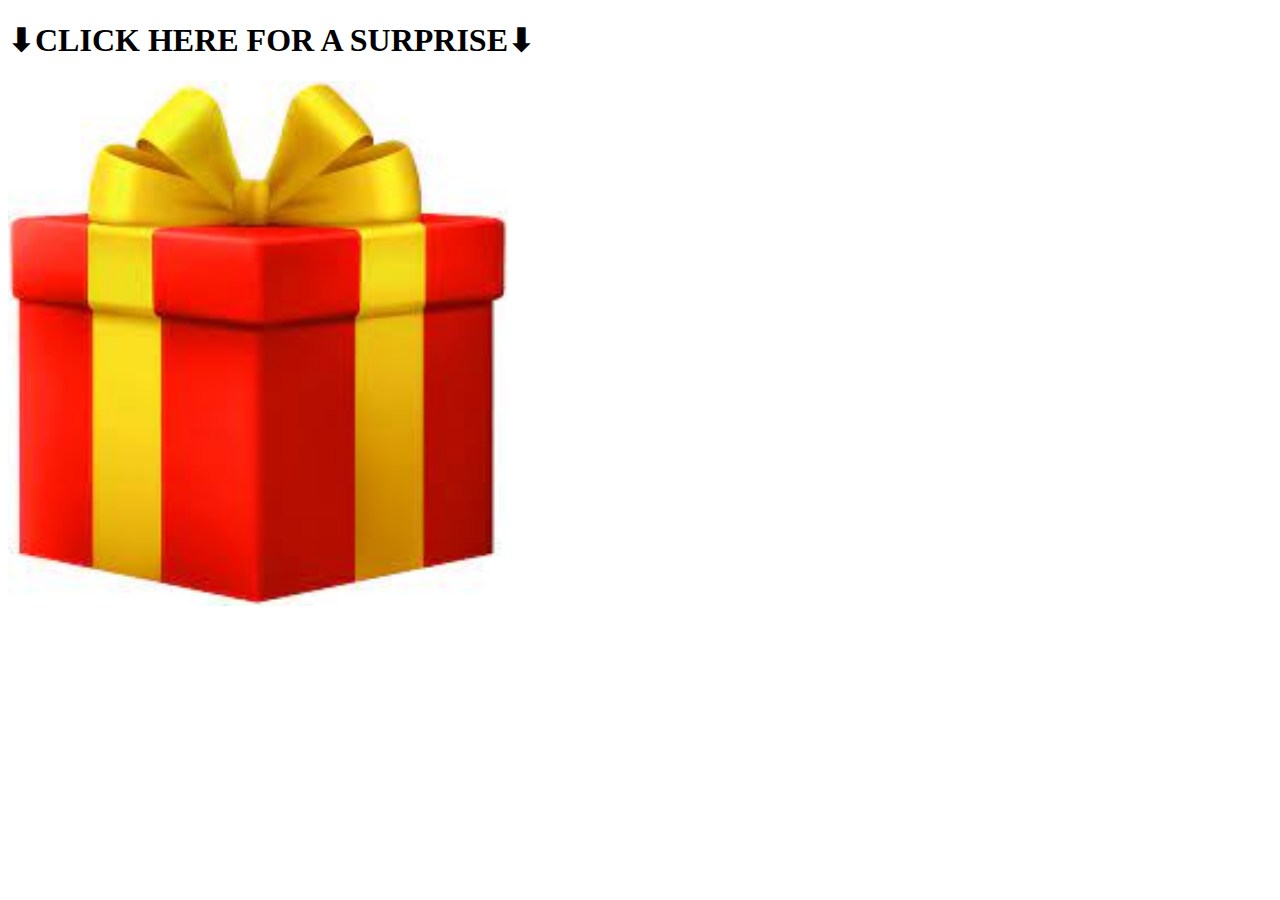
==== index.html @ 9b7138e0 "first version" ====
<!DOCTYPE html>
<html lang="en">
<head>
    <meta charset="UTF-8">
    <meta http-equiv="X-UA-Compatible" content="IE=edge">
    <meta name="viewport" content="width=device-width, initial-scale=1.0">
    <title>Funny</title>
</head>
<body>
    <h1> ⬇CLICK HERE FOR A SURPRISE⬇</h1>
    <a href="./surprise.html">
        <img src="./images/ullatus.jfif"
        width="500">
    </a>
    
</body>
</html>
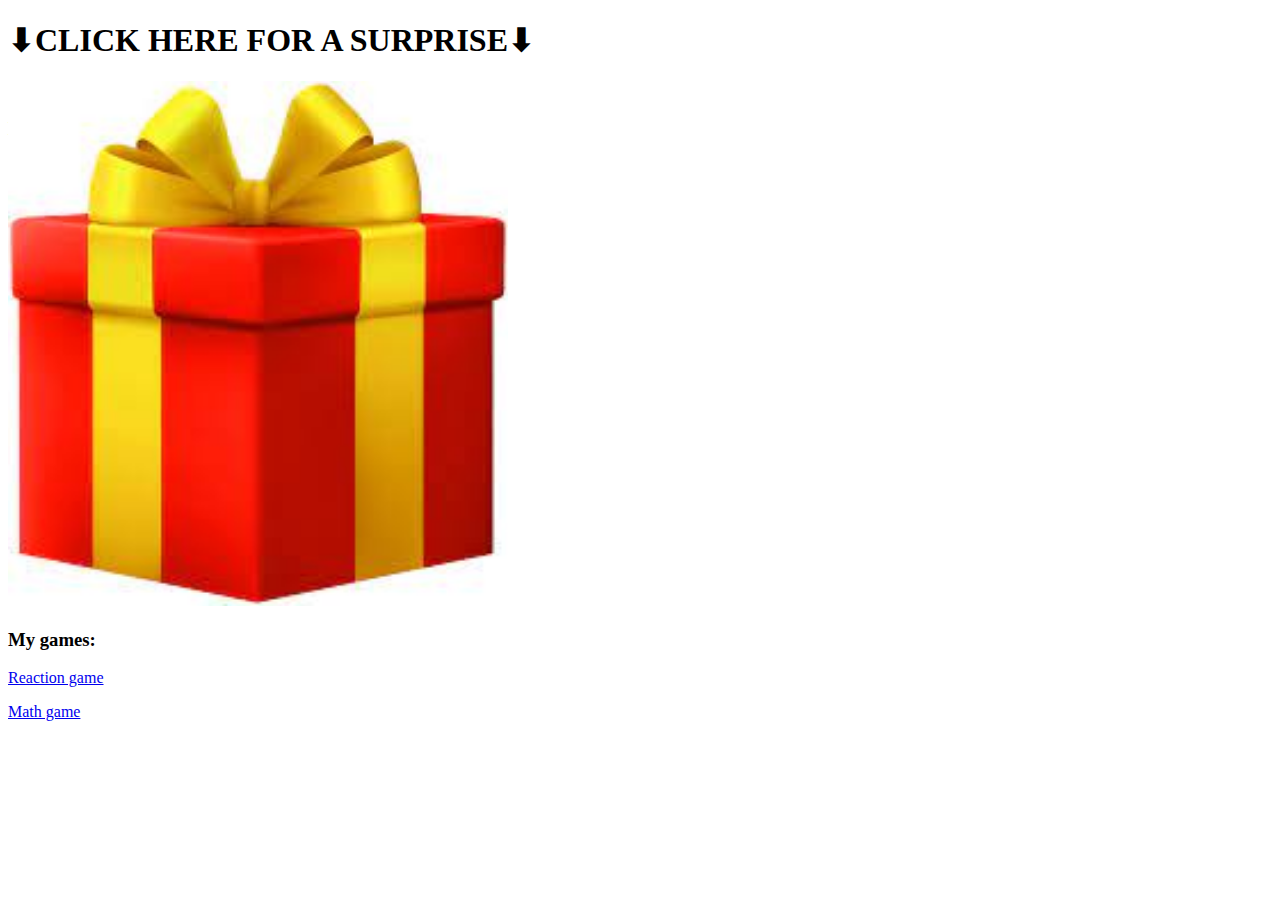
==== commit 38eea1d3: "added a few games" ====
--- a/index.html
+++ b/index.html
@@ -12,6 +12,12 @@
         <img src="./images/ullatus.jfif"
         width="500">
     </a>
+
+    <h3>My games:</h3>
+
+   <p><a href="./ch4/index4.html">Reaction game</a></p>
+    <p><a href="./ch5/index5.html">Math game</a></p>
+
     
 </body>
 </html>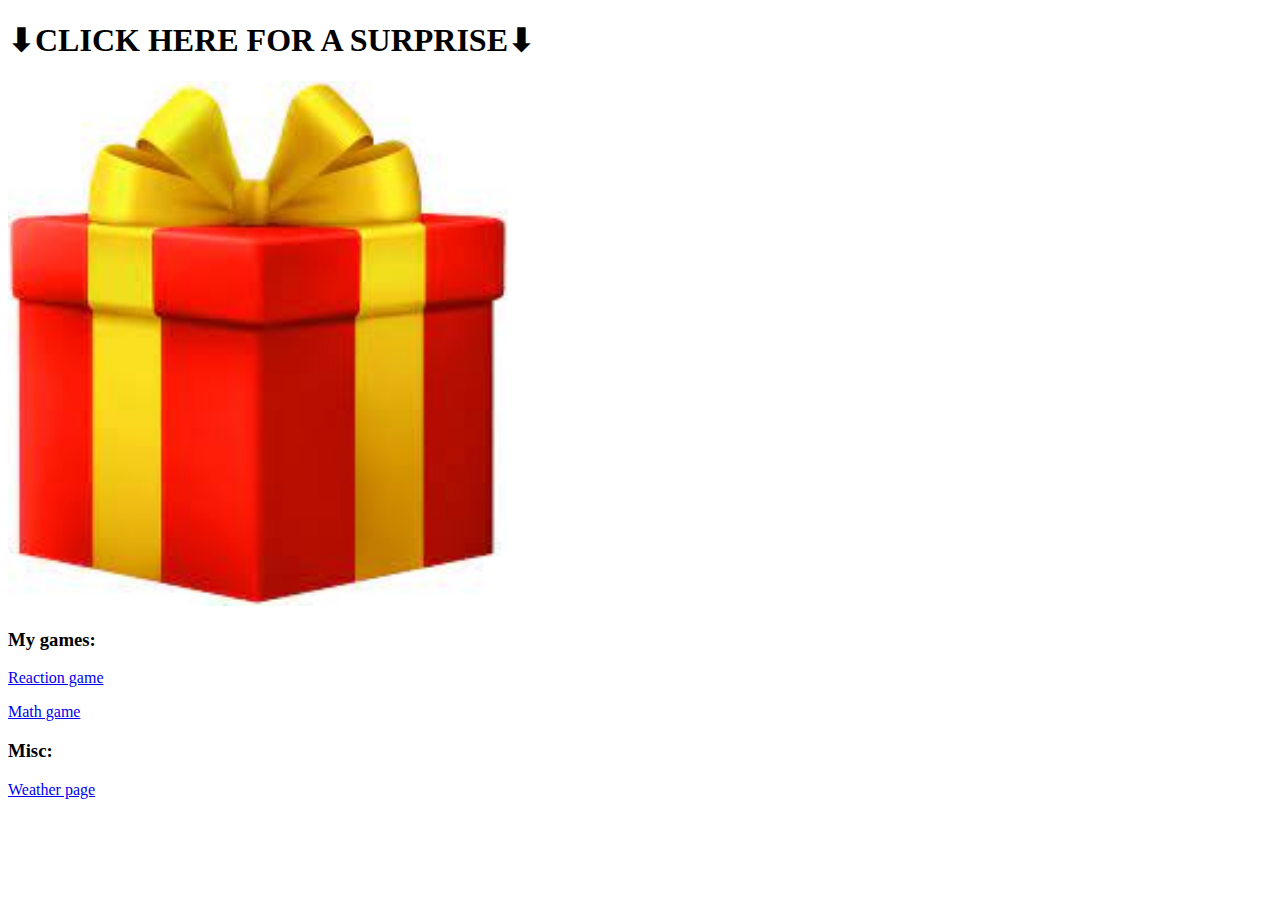
==== commit d894c499: "added my weather page" ====
--- a/index.html
+++ b/index.html
@@ -18,6 +18,11 @@
    <p><a href="./ch4/index4.html">Reaction game</a></p>
     <p><a href="./ch5/index5.html">Math game</a></p>
 
+    <h3>Misc:</h3>
+
+   <p><a href="./weatherPage/weatherindex.html">Weather page</a></p>
+    
+
     
 </body>
 </html>